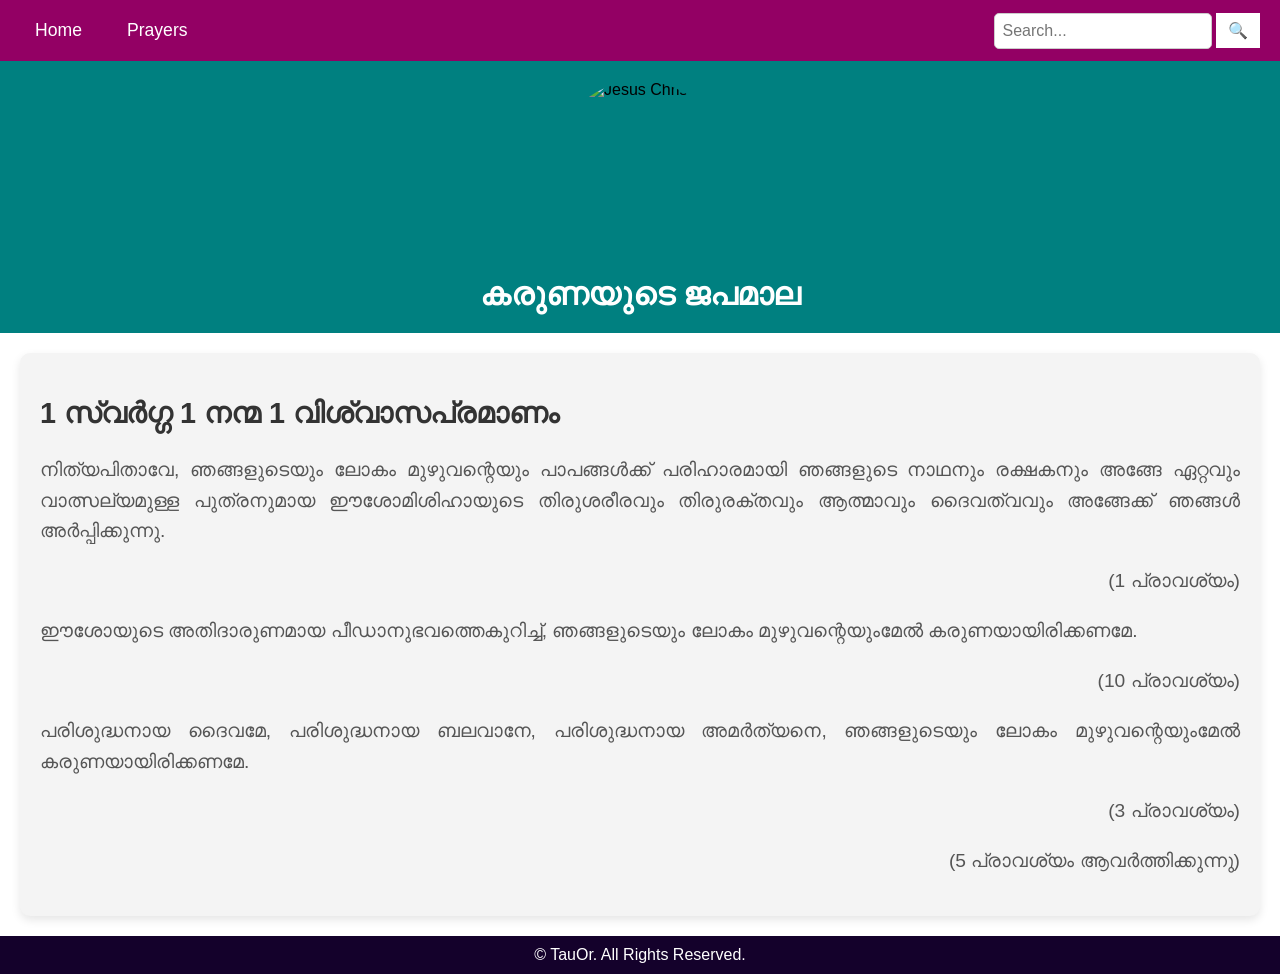
==== Karunayude japamala.html @ 107a1910 "Update Karunayude japamala.html" ====
<?xml version="1.0" encoding="UTF-8" ?>
<!DOCTYPE html>
<html lang='en' xmlns='http://www.w3.org/1999/xhtml' xmlns:b='http://www.google.com/2005/gml/b' xmlns:data='http://www.google.com/2005/gml/data' xmlns:expr='http://www.google.com/2005/gml/expr'>
<head>
    <meta charset='UTF-8'/>
    <meta content='width=device-width, initial-scale=1.0' name='viewport'/>
    <title>Catholic Prayers Malayalam</title>
    <link rel="stylesheet" href="style.css" />
</head>
<body>
    <div class='content'>
        <!-- Navigation Bar -->
        <div class='content'>
    <!-- Navigation Bar -->
    <!-- Navigation Bar -->
        <nav>
            <div class='nav-links'>
                <a href='index.html'>Home</a>
                <a href='#prayers'>Prayers</a>
            </div>
            <div class='search-bar'>
                <form action='#' method='GET'>
                    <input name='q' placeholder='Search...' type='text'/>
                    <button type='submit'>🔍</button>
                </form>
            </div>
        </nav>
</div>


        <!-- Header Section -->
        <header>
            <div class="image">
                <img src="IMG_2537.JPG" alt="Jesus Christ">
            </div>
            <div class="title">
                കരുണയുടെ ജപമാല 
            </div>
        </header>
        
        <!-- Main Content Section -->
        <section class="main-content">
            <h2>1 സ്വർഗ്ഗ    1 നന്മ    1 വിശ്വാസപ്രമാണം</h2>
            <p>നിത്യപിതാവേ, ഞങ്ങളുടെയും ലോകം മുഴുവന്റെയും പാപങ്ങൾക്ക് പരിഹാരമായി ഞങ്ങളുടെ നാഥനും രക്ഷകനും അങ്ങേ ഏറ്റവും വാത്സല്യമുള്ള
                പുത്രനുമായ ഈശോമിശിഹായുടെ തിരുശരീരവും തിരുരക്തവും ആത്മാവും ദൈവത്വവും അങ്ങേക്ക് ഞങ്ങൾ അർപ്പിക്കുന്നു.</p>
            <p class="right-align">(1 പ്രാവശ്യം)</p>

            <p>ഈശോയുടെ അതിദാരുണമായ പീഡാനുഭവത്തെകുറിച്ച്, ഞങ്ങളുടെയും ലോകം മുഴുവന്റെയുംമേൽ കരുണയായിരിക്കണമേ.</p>
            <p class="right-align">(10 പ്രാവശ്യം)</p>

            <p>പരിശുദ്ധനായ ദൈവമേ, പരിശുദ്ധനായ ബലവാനേ, പരിശുദ്ധനായ അമർത്യനെ, ഞങ്ങളുടെയും ലോകം മുഴുവന്റെയുംമേൽ കരുണയായിരിക്കണമേ.</p>
            <p class="right-align">(3 പ്രാവശ്യം)</p>

            <p class="right-align">(5 പ്രാവശ്യം ആവർത്തിക്കുന്നു)</p>
        </section>

        

        <!-- Add the required section tag here -->
        <b:section class='main-section' id='main' maxwidgets='1' name='Main Section' showaddelement='yes'/>
    </div>

    <!-- Footer -->
    <footer>
        &#169; TauOr. All Rights Reserved.
    </footer>
</body>
</html>
---- style.css ----
/* General Styles */
html, body {
    height: 100%;
    margin: 0;
    font-family: Arial, sans-serif;
    display: flex;
    flex-direction: column;
}

/* Content Wrapper */
.content {
    flex: 1;
}

/* Navigation Bar */
nav {
    display: flex;
    justify-content: space-between;
    align-items: center;
    background-color: #930064;
    padding: 10px 20px;
    flex-wrap: wrap;
}

/* Navigation Links */
.nav-links {
    display: flex;
    gap: 15px;
}

.nav-links a {
    color: white;
    text-decoration: none;
    padding: 10px 15px;
    font-size: 1.1em;
}

.nav-links a:hover {
    background-color: #5e3a08;
}

/* Responsive Navigation */
@media (max-width: 768px) {
    nav {
        flex-direction: column;
        align-items: flex-start;
    }

    .nav-links {
        flex-direction: column;
        width: 100%;
        padding-top: 10px;
    }

    .nav-links a {
        padding: 10px;
        width: 100%;
        text-align: left;
    }
}

/* Search Bar */
.search-bar {
    display: flex;
    align-items: center;
    gap: 5px;
}

.search-bar input {
    padding: 8px;
    font-size: 1em;
    border: 1px solid #ccc;
    border-radius: 5px;
}

.search-bar button {
    padding: 8px 12px;
    font-size: 1em;
    background-color: #ffffff;
    border: none;
    cursor: pointer;
}

.search-bar button:hover {
    background-color: #714b1b;
}

/* Header */
header {
    display: flex;
    flex-direction: column;
    align-items: center;
    text-align: center;
    padding: 20px;
    background-color: #008080;
}

header .image {
    width: 180px;
    height: 180px;
    border-radius: 50%;
    overflow: hidden;
}

header .image img {
    width: 100%;
    height: 100%;
    object-fit: cover;
}

header .title {
    margin-top: 15px;
    font-size: 2em;
    font-weight: bold;
    color: white;
    font-family: 'Lucida Fax', serif;
}

header .subtitle {
    font-size: 1.2em;
    font-weight: bold;
    color: white;
    margin-top: 5px;
    font-family: 'Bodoni MT Black', serif;
}

/* Main Content */
.main-content {
    padding: 20px;
    background-color: #f4f4f4;
    margin: 20px;
    border-radius: 10px;
    box-shadow: 0 4px 10px rgba(0, 0, 0, 0.1);
}

.main-content h2 {
    font-size: 1.8em;
    color: #333;
}

.main-content p {
    font-size: 1.2em;
    line-height: 1.6;
    color: #555;
    text-align: justify;
}

.main-content p.right-align {
    text-align: right; /* Align the paragraph to the right */
}

/* Image Grid */
.image-grid {
    display: grid;
    grid-template-columns: repeat(auto-fit, minmax(200px, 1fr));
    gap: 20px;
    justify-items: center;
    padding: 20px;
    margin-top: 40px;
}

.image-item {
    width: 100%;
    max-width: 250px;
    height: 250px;
    position: relative;
}

.image-item img {
    width: 100%;
    height: 100%;
    object-fit: cover;
    border-radius: 10px;
}

.image-item a span {
    position: absolute;
    bottom: 10px;
    left: 50%;
    transform: translateX(-50%);
    font-size: 1.2em;
    color: white;
    background-color: rgba(0, 0, 0, 0.5);
    padding: 5px 10px;
    border-radius: 5px;
}

.image-item a span:hover {
    background-color: rgba(0, 0, 0, 0.7);
}

/* Footer */
footer {
    background-color: #14012b;
    color: white;
    text-align: center;
    padding: 10px;
}

/* Responsive Adjustments */
@media (max-width: 1024px) {
    .image-grid {
        grid-template-columns: repeat(auto-fit, minmax(150px, 1fr));
    }

    .image-item {
        width: 100%;
        max-width: 200px;
        height: 200px;
    }
}

@media (max-width: 600px) {
    .main-content {
        margin: 10px;
        padding: 15px;
    }

    .main-content h2 {
        font-size: 1.5em;
    }

    .main-content p {
        font-size: 1em;
    }

    header .title {
        font-size: 1.8em;
    }

    header .subtitle {
        font-size: 1em;
    }
}
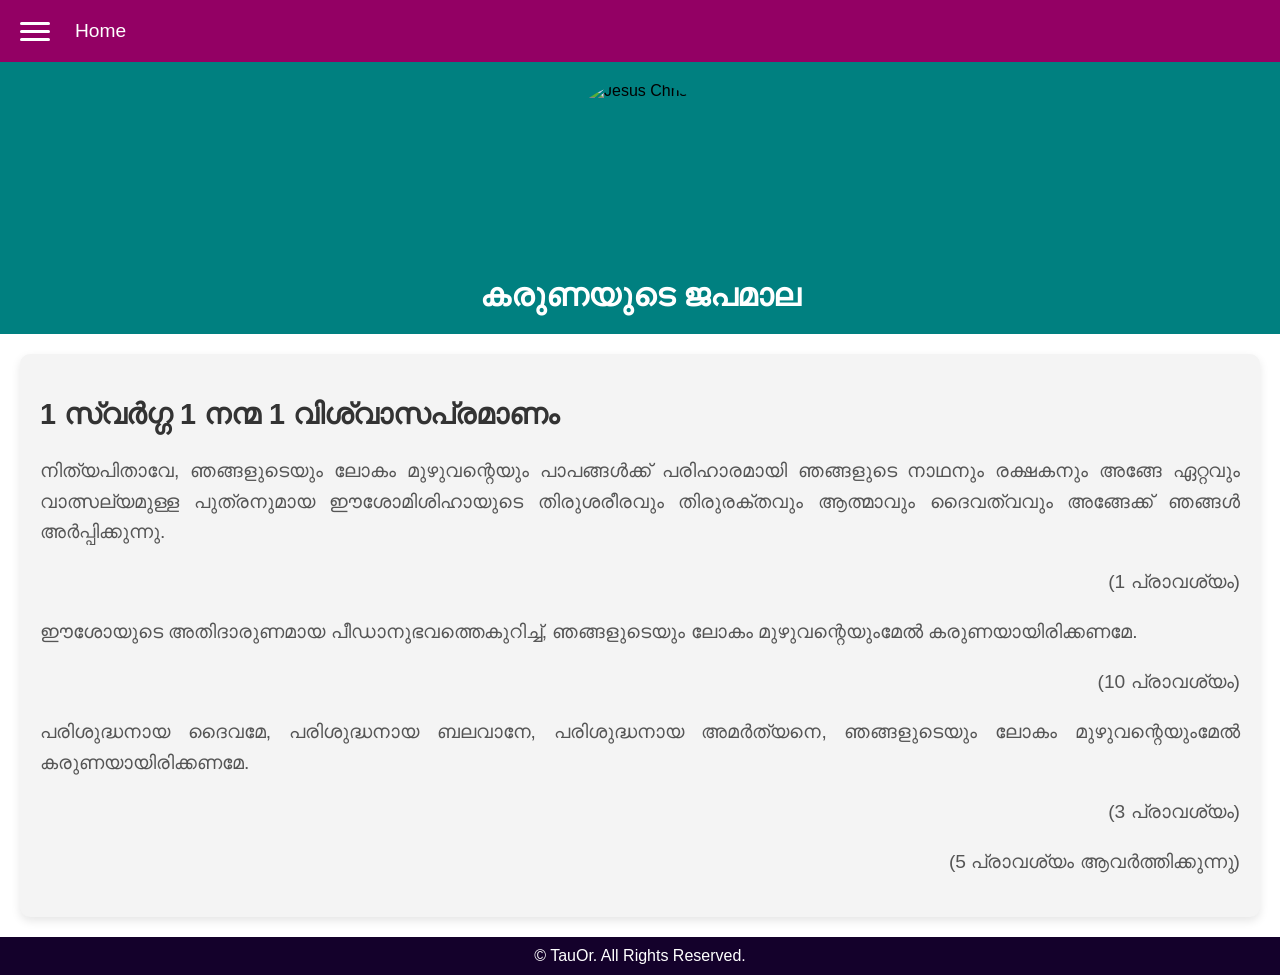
==== commit 4cd393be: "Update Karunayude japamala.html" ====
--- a/Karunayude japamala.html
+++ b/Karunayude japamala.html
@@ -9,25 +9,34 @@
 </head>
 <body>
     <div class='content'>
-        <!-- Navigation Bar -->
-        <div class='content'>
-    <!-- Navigation Bar -->
-    <!-- Navigation Bar -->
+        
+        <!-- /* General Navigation Styling */ -->
         <nav>
-            <div class='nav-links'>
-                <a href='index.html'>Home</a>
-                <a href='#prayers'>Prayers</a>
-            </div>
-            <div class='search-bar'>
-                <form action='#' method='GET'>
-                    <input name='q' placeholder='Search...' type='text'/>
-                    <button type='submit'>🔍</button>
-                </form>
-            </div>
-        </nav>
-</div>
-
-
+    <!-- Hidden checkbox toggles the menu (placed as direct child of nav) -->
+    <input type="checkbox" id="nav-toggle" class="nav-toggle" />
+    
+    <!-- Container for Hamburger Icon and Home Button -->
+    <div class="nav-left">
+        <!-- Hamburger icon -->
+        <label for="nav-toggle" class="nav-toggle-label">
+            <span></span>
+        </label>
+        
+        <!-- Home Button (Always Visible) -->
+        <a href="index.html" class="home-button">Home</a>
+    </div>
+    
+    <!-- Navigation links (Collapsible) -->
+    <ul class="nav-links">
+        <li><a href="Karunayude japamala.html">കരുണയുടെ ജപമാല </a></li>
+        <li><a href="#ജപമാല.html">ജപമാല</a></li>
+        <li><a href="#പരിശുദ്ധാത്മാവിനോടുള്ള പ്രാർഥന.html">പരിശുദ്ധാത്മാവിനോടുള്ള പ്രാർഥന</a></li>
+        <li><a href="#കുരിശിൻ്റെ വഴി.html">കുരിശിൻ്റെ വഴി</a></li>
+        <li><a href="#ശുദ്ധീകരണാത്മാക്കൾക്ക് വേണ്ടിയുള്ള പ്രാർത്ഥന.html">ശുദ്ധീകരണാത്മാക്കൾക്ക് വേണ്ടിയുള്ള പ്രാർത്ഥന</a></li>
+        <li><a href="#വിശുദ്ധ കുർബാന സ്വീകരിച്ചതിനുശേഷമുള്ള നന്ദി പ്രാർത്ഥന.html">വിശുദ്ധ കുർബാന സ്വീകരിച്ചതിനുശേഷമുള്ള നന്ദി പ്രാർത്ഥന</a></li>
+        <li><a href="#വിശുദ്ധ കുപ്പർത്തീനോസിനോടുള്ള ജപം.html">വിശുദ്ധ കുപ്പർത്തീനോസിനോടുള്ള ജപം</a></li>
+    </ul>
+</nav>
         <!-- Header Section -->
         <header>
             <div class="image">
--- a/style.css
+++ b/style.css
@@ -2,7 +2,7 @@
 html, body {
     height: 100%;
     margin: 0;
-    font-family: Arial, sans-serif;
+    font-family: 'Noto Sans Malayalam', sans-serif;
     display: flex;
     flex-direction: column;
 }
@@ -12,26 +12,100 @@
     flex: 1;
 }
 
-/* Navigation Bar */
+/* General Navigation Styling */
 nav {
     display: flex;
+    align-items: center;
     justify-content: space-between;
-    align-items: center;
     background-color: #930064;
     padding: 10px 20px;
-    flex-wrap: wrap;
-}
-
-/* Navigation Links */
-.nav-links {
-    display: flex;
-    gap: 15px;
-}
-
-.nav-links a {
-    color: white;
+    position: relative;
+}
+
+/* Group container for Hamburger Icon and Home Button */
+.nav-left {
+    display: flex;
+    align-items: center;
+    gap: 10px;  /* Adjust spacing as needed */
+}
+
+/* Home Button (Always Visible) */
+.home-button {
+    color: white;
+    font-size: 1.2em;
     text-decoration: none;
     padding: 10px 15px;
+}
+
+/* Hamburger Icon */
+.nav-toggle {
+    display: none; /* Hide checkbox */
+}
+
+.nav-toggle-label {
+    display: flex;
+    flex-direction: column;
+    cursor: pointer;
+    width: 30px;
+    height: 25px;
+    position: relative;
+    /* Removed margin-left to ensure proper alignment within .nav-left */
+}
+
+.nav-toggle-label span,
+.nav-toggle-label span::before,
+.nav-toggle-label span::after {
+    display: block;
+    background: white;
+    height: 3px;
+    width: 100%;
+    border-radius: 2px;
+    position: absolute;
+    transition: all 0.3s ease;
+}
+
+.nav-toggle-label span {
+    top: 50%;
+    margin-top: -1.5px;
+}
+
+.nav-toggle-label span::before {
+    content: '';
+    top: -8px;
+}
+
+.nav-toggle-label span::after {
+    content: '';
+    top: 8px;
+}
+
+/* Navigation Links (Dropdown) */
+.nav-links {
+    list-style: none;
+    padding: 0;
+    margin: 0;
+    display: none; /* Hidden by default */
+    position: absolute;
+    top: 50px;
+    left: 10px;
+    background-color: #930064;
+    width: auto;
+    border-radius: 5px;
+}
+
+.nav-links li {
+    border-top: 1px solid rgba(255, 255, 255, 0.2);
+}
+
+.nav-links li:first-child {
+    border-top: none;
+}
+
+.nav-links a {
+    display: block;
+    padding: 10px 20px;
+    color: white;
+    text-decoration: none;
     font-size: 1.1em;
 }
 
@@ -39,24 +113,24 @@
     background-color: #5e3a08;
 }
 
-/* Responsive Navigation */
-@media (max-width: 768px) {
-    nav {
-        flex-direction: column;
-        align-items: flex-start;
-    }
-
-    .nav-links {
-        flex-direction: column;
-        width: 100%;
-        padding-top: 10px;
-    }
-
-    .nav-links a {
-        padding: 10px;
-        width: 100%;
-        text-align: left;
-    }
+/* Show menu when checkbox is checked */
+.nav-toggle:checked ~ .nav-links {
+    display: block;
+}
+
+/* Animate hamburger to "X" when active */
+.nav-toggle:checked + .nav-toggle-label span {
+    background: transparent;
+}
+
+.nav-toggle:checked + .nav-toggle-label span::before {
+    transform: rotate(45deg);
+    top: 0;
+}
+
+.nav-toggle:checked + .nav-toggle-label span::after {
+    transform: rotate(-45deg);
+    top: 0;
 }
 
 /* Search Bar */
@@ -136,6 +210,15 @@
 .main-content h2 {
     font-size: 1.8em;
     color: #333;
+    text-align: justify;
+}
+
+.main-content h2.right-align {
+    text-align: right;
+}
+
+.main-content h2.center-align {
+    text-align: center;
 }
 
 .main-content p {
@@ -146,7 +229,27 @@
 }
 
 .main-content p.right-align {
-    text-align: right; /* Align the paragraph to the right */
+    text-align: right;
+}
+
+.main-content p.center-align {
+    text-align: center;
+}
+
+/* Poem Section */
+.poem {
+  white-space: pre-wrap;
+  font-family: "Noto Sans Malayalam", sans-serif;
+  font-size: 1.2em;
+  line-height: 1.6;
+  color: #555;
+  text-align: justify;
+  margin: 20px auto;
+  padding: 15px;
+  background-color: #f9f9f9;
+  border-radius: 10px;
+  max-width: 700px;
+  display: block;
 }
 
 /* Image Grid */
@@ -197,7 +300,7 @@
     padding: 10px;
 }
 
-/* Responsive Adjustments */
+/* Additional Responsive Adjustments */
 @media (max-width: 1024px) {
     .image-grid {
         grid-template-columns: repeat(auto-fit, minmax(150px, 1fr));
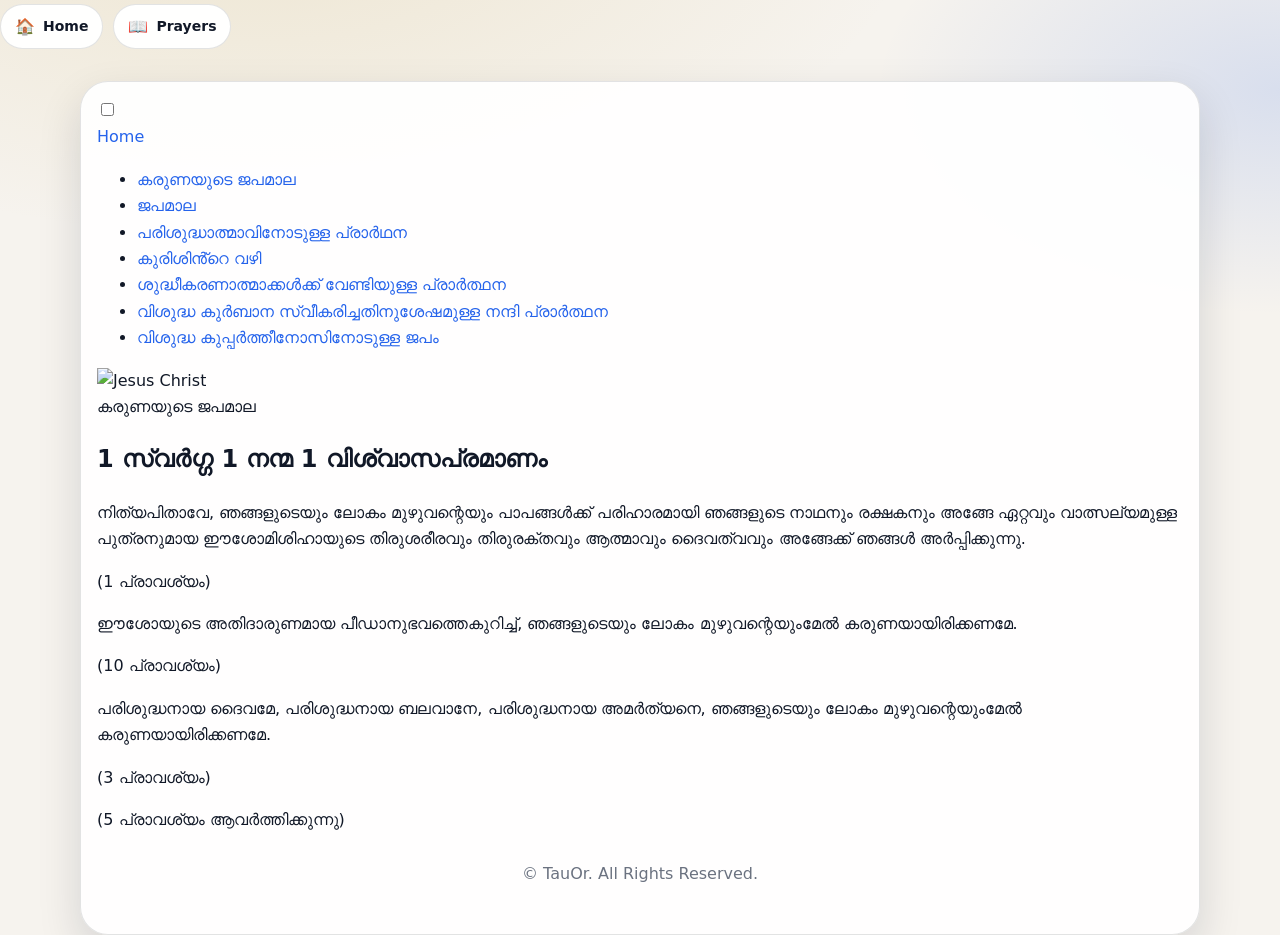
==== commit 8c6d21b1: "Update Karunayude japamala.html" ====
--- a/Karunayude japamala.html
+++ b/Karunayude japamala.html
@@ -1,16 +1,17 @@
-<?xml version="1.0" encoding="UTF-8" ?>
+<?xml version="1.0" encoding="UTF-8" ?> 
 <!DOCTYPE html>
-<html lang='en' xmlns='http://www.w3.org/1999/xhtml' xmlns:b='http://www.google.com/2005/gml/b' xmlns:data='http://www.google.com/2005/gml/data' xmlns:expr='http://www.google.com/2005/gml/expr'>
+<html lang='ml' xmlns='http://www.w3.org/1999/xhtml' xmlns:b='http://www.google.com/2005/gml/b' xmlns:data='http://www.google.com/2005/gml/data' xmlns:expr='http://www.google.com/2005/gml/expr'>
 <head>
     <meta charset='UTF-8'/>
     <meta content='width=device-width, initial-scale=1.0' name='viewport'/>
     <title>Catholic Prayers Malayalam</title>
     <link rel="stylesheet" href="style.css" />
+    <script defer src="script.js"></script>
 </head>
 <body>
     <div class='content'>
         
-        <!-- /* General Navigation Styling */ -->
+      <!-- /* General Navigation Styling */ -->
         <nav>
     <!-- Hidden checkbox toggles the menu (placed as direct child of nav) -->
     <input type="checkbox" id="nav-toggle" class="nav-toggle" />
@@ -29,12 +30,12 @@
     <!-- Navigation links (Collapsible) -->
     <ul class="nav-links">
         <li><a href="Karunayude japamala.html">കരുണയുടെ ജപമാല </a></li>
-        <li><a href="#ജപമാല.html">ജപമാല</a></li>
-        <li><a href="#പരിശുദ്ധാത്മാവിനോടുള്ള പ്രാർഥന.html">പരിശുദ്ധാത്മാവിനോടുള്ള പ്രാർഥന</a></li>
-        <li><a href="#കുരിശിൻ്റെ വഴി.html">കുരിശിൻ്റെ വഴി</a></li>
-        <li><a href="#ശുദ്ധീകരണാത്മാക്കൾക്ക് വേണ്ടിയുള്ള പ്രാർത്ഥന.html">ശുദ്ധീകരണാത്മാക്കൾക്ക് വേണ്ടിയുള്ള പ്രാർത്ഥന</a></li>
-        <li><a href="#വിശുദ്ധ കുർബാന സ്വീകരിച്ചതിനുശേഷമുള്ള നന്ദി പ്രാർത്ഥന.html">വിശുദ്ധ കുർബാന സ്വീകരിച്ചതിനുശേഷമുള്ള നന്ദി പ്രാർത്ഥന</a></li>
-        <li><a href="#വിശുദ്ധ കുപ്പർത്തീനോസിനോടുള്ള ജപം.html">വിശുദ്ധ കുപ്പർത്തീനോസിനോടുള്ള ജപം</a></li>
+        <li><a href="ജപമാല.html">ജപമാല</a></li>
+        <li><a href="പരിശുദ്ധാത്മാവിനോടുള്ള പ്രാർഥന.html">പരിശുദ്ധാത്മാവിനോടുള്ള പ്രാർഥന</a></li>
+        <li><a href="കുരിശിൻ്റെ വഴി.html">കുരിശിൻ്റെ വഴി</a></li>
+        <li><a href="Prayer for the Souls in Purgatory.html">ശുദ്ധീകരണാത്മാക്കൾക്ക് വേണ്ടിയുള്ള പ്രാർത്ഥന</a></li>
+        <li><a href="prayer after holy communion.html">വിശുദ്ധ കുർബാന സ്വീകരിച്ചതിനുശേഷമുള്ള നന്ദി പ്രാർത്ഥന</a></li>
+        <li><a href="prayer to St. Cupertino.html">വിശുദ്ധ കുപ്പർത്തീനോസിനോടുള്ള ജപം</a></li>
     </ul>
 </nav>
         <!-- Header Section -->
--- a/style.css
+++ b/style.css
@@ -1,337 +1,288 @@
-/* General Styles */
-html, body {
-    height: 100%;
-    margin: 0;
-    font-family: 'Noto Sans Malayalam', sans-serif;
-    display: flex;
-    flex-direction: column;
-}
-
-/* Content Wrapper */
-.content {
-    flex: 1;
-}
-
-/* General Navigation Styling */
-nav {
-    display: flex;
-    align-items: center;
-    justify-content: space-between;
-    background-color: #930064;
-    padding: 10px 20px;
-    position: relative;
-}
-
-/* Group container for Hamburger Icon and Home Button */
-.nav-left {
-    display: flex;
-    align-items: center;
-    gap: 10px;  /* Adjust spacing as needed */
-}
-
-/* Home Button (Always Visible) */
-.home-button {
-    color: white;
-    font-size: 1.2em;
-    text-decoration: none;
-    padding: 10px 15px;
-}
-
-/* Hamburger Icon */
-.nav-toggle {
-    display: none; /* Hide checkbox */
-}
-
-.nav-toggle-label {
-    display: flex;
-    flex-direction: column;
-    cursor: pointer;
-    width: 30px;
-    height: 25px;
-    position: relative;
-    /* Removed margin-left to ensure proper alignment within .nav-left */
-}
-
-.nav-toggle-label span,
-.nav-toggle-label span::before,
-.nav-toggle-label span::after {
-    display: block;
-    background: white;
-    height: 3px;
-    width: 100%;
-    border-radius: 2px;
-    position: absolute;
-    transition: all 0.3s ease;
-}
-
-.nav-toggle-label span {
-    top: 50%;
-    margin-top: -1.5px;
-}
-
-.nav-toggle-label span::before {
-    content: '';
-    top: -8px;
-}
-
-.nav-toggle-label span::after {
-    content: '';
-    top: 8px;
-}
-
-/* Navigation Links (Dropdown) */
-.nav-links {
-    list-style: none;
-    padding: 0;
-    margin: 0;
-    display: none; /* Hidden by default */
-    position: absolute;
-    top: 50px;
-    left: 10px;
-    background-color: #930064;
-    width: auto;
-    border-radius: 5px;
-}
-
-.nav-links li {
-    border-top: 1px solid rgba(255, 255, 255, 0.2);
-}
-
-.nav-links li:first-child {
-    border-top: none;
-}
-
-.nav-links a {
-    display: block;
-    padding: 10px 20px;
-    color: white;
-    text-decoration: none;
-    font-size: 1.1em;
-}
-
-.nav-links a:hover {
-    background-color: #5e3a08;
-}
-
-/* Show menu when checkbox is checked */
-.nav-toggle:checked ~ .nav-links {
-    display: block;
-}
-
-/* Animate hamburger to "X" when active */
-.nav-toggle:checked + .nav-toggle-label span {
-    background: transparent;
-}
-
-.nav-toggle:checked + .nav-toggle-label span::before {
-    transform: rotate(45deg);
-    top: 0;
-}
-
-.nav-toggle:checked + .nav-toggle-label span::after {
-    transform: rotate(-45deg);
-    top: 0;
-}
-
-/* Search Bar */
-.search-bar {
-    display: flex;
-    align-items: center;
-    gap: 5px;
-}
-
-.search-bar input {
-    padding: 8px;
-    font-size: 1em;
-    border: 1px solid #ccc;
-    border-radius: 5px;
-}
-
-.search-bar button {
-    padding: 8px 12px;
-    font-size: 1em;
-    background-color: #ffffff;
-    border: none;
-    cursor: pointer;
-}
-
-.search-bar button:hover {
-    background-color: #714b1b;
-}
-
-/* Header */
-header {
-    display: flex;
-    flex-direction: column;
-    align-items: center;
-    text-align: center;
-    padding: 20px;
-    background-color: #008080;
-}
-
-header .image {
-    width: 180px;
-    height: 180px;
-    border-radius: 50%;
-    overflow: hidden;
-}
-
-header .image img {
-    width: 100%;
-    height: 100%;
-    object-fit: cover;
-}
-
-header .title {
-    margin-top: 15px;
-    font-size: 2em;
-    font-weight: bold;
-    color: white;
-    font-family: 'Lucida Fax', serif;
-}
-
-header .subtitle {
-    font-size: 1.2em;
-    font-weight: bold;
-    color: white;
-    margin-top: 5px;
-    font-family: 'Bodoni MT Black', serif;
-}
-
-/* Main Content */
-.main-content {
-    padding: 20px;
-    background-color: #f4f4f4;
-    margin: 20px;
-    border-radius: 10px;
-    box-shadow: 0 4px 10px rgba(0, 0, 0, 0.1);
-}
-
-.main-content h2 {
-    font-size: 1.8em;
-    color: #333;
-    text-align: justify;
-}
-
-.main-content h2.right-align {
-    text-align: right;
-}
-
-.main-content h2.center-align {
-    text-align: center;
-}
-
-.main-content p {
-    font-size: 1.2em;
-    line-height: 1.6;
-    color: #555;
-    text-align: justify;
-}
-
-.main-content p.right-align {
-    text-align: right;
-}
-
-.main-content p.center-align {
-    text-align: center;
-}
-
-/* Poem Section */
-.poem {
-  white-space: pre-wrap;
-  font-family: "Noto Sans Malayalam", sans-serif;
-  font-size: 1.2em;
-  line-height: 1.6;
-  color: #555;
-  text-align: justify;
-  margin: 20px auto;
-  padding: 15px;
-  background-color: #f9f9f9;
-  border-radius: 10px;
-  max-width: 700px;
-  display: block;
-}
-
-/* Image Grid */
-.image-grid {
-    display: grid;
-    grid-template-columns: repeat(auto-fit, minmax(200px, 1fr));
-    gap: 20px;
-    justify-items: center;
-    padding: 20px;
-    margin-top: 40px;
-}
-
-.image-item {
-    width: 100%;
-    max-width: 250px;
-    height: 250px;
-    position: relative;
-}
-
-.image-item img {
-    width: 100%;
-    height: 100%;
-    object-fit: cover;
-    border-radius: 10px;
-}
-
-.image-item a span {
-    position: absolute;
-    bottom: 10px;
-    left: 50%;
-    transform: translateX(-50%);
-    font-size: 1.2em;
-    color: white;
-    background-color: rgba(0, 0, 0, 0.5);
-    padding: 5px 10px;
-    border-radius: 5px;
-}
-
-.image-item a span:hover {
-    background-color: rgba(0, 0, 0, 0.7);
+/* =========================
+   CatholicPrayers — Modern UI
+========================= */
+
+:root{
+  --bg: #f6f3ee;
+  --surface: rgba(255,255,255,.92);
+  --card: rgba(255,255,255,.96);
+
+  --text: #111827;
+  --muted: #6b7280;
+  --border: rgba(17,24,39,.12);
+
+  --gold: #c8a951;
+  --link: #2563eb;
+
+  --shadow: 0 12px 30px rgba(17,24,39,.10);
+  --shadow2: 0 18px 44px rgba(17,24,39,.14);
+
+  --radius: 22px;
+  --max: 1120px;
+}
+
+@media (prefers-color-scheme: dark){
+  :root{
+    --bg: #0b1220;
+    --surface: rgba(17,24,39,.88);
+    --card: rgba(17,24,39,.92);
+
+    --text: #e5e7eb;
+    --muted: #9ca3af;
+    --border: rgba(229,231,235,.12);
+
+    --gold: #d7b35a;
+    --link: #60a5fa;
+
+    --shadow: 0 16px 36px rgba(0,0,0,.40);
+    --shadow2: 0 20px 56px rgba(0,0,0,.55);
+  }
+}
+
+*{ box-sizing: border-box; }
+html,body{ height:100%; }
+
+body{
+  margin:0;
+  font-family: ui-sans-serif,system-ui,-apple-system,Segoe UI,Roboto,Arial;
+  color:var(--text);
+  background:var(--bg);
+  line-height:1.65;
+}
+
+/* background glow */
+body::before{
+  content:"";
+  position:fixed;
+  inset:0;
+  z-index:-1;
+  pointer-events:none;
+  background:
+    radial-gradient(1200px 600px at 20% -10%, rgba(200,169,81,.18), transparent 55%),
+    radial-gradient(900px 500px at 100% 10%, rgba(37,99,235,.14), transparent 45%),
+    var(--bg);
+}
+
+a{ color:var(--link); text-decoration:none; }
+a:hover{ text-decoration:underline; }
+
+/* ===== Outer shell: rounded like tiles, no harsh edges ===== */
+.shell{
+  max-width: var(--max);
+  margin: 22px auto 18px;
+  padding: 16px;
+  border-radius: 28px;
+  background: var(--surface);
+  border: 1px solid var(--border);
+  box-shadow: var(--shadow2);
+}
+
+/* ===== Topbar (no hamburger) ===== */
+.topbar{
+  background: transparent;
+  border: 0;
+  padding: 4px 0 10px;
+  margin: 0;
+}
+
+.topbar-left{
+  display:flex;
+  align-items:center;
+  gap: 10px;
+}
+
+/* Pills */
+.pill-button{
+  display:inline-flex;
+  align-items:center;
+  gap: 8px;
+  padding: 10px 14px;
+  border-radius: 999px;
+  border: 1px solid var(--border);
+  background: var(--card);
+  color: var(--text);
+  font-weight: 800;
+  font-size: 14px;
+  transition: transform .14s ease, border-color .14s ease, box-shadow .14s ease;
+}
+
+.pill-button:hover{
+  text-decoration:none;
+  transform: translateY(-1px);
+  border-color: rgba(200,169,81,.45);
+  box-shadow: var(--shadow);
+}
+
+.pill-icon{ font-size: 16px; line-height: 1; }
+
+/* ===== Search area ===== */
+.search-wrap{
+  margin: 8px 0 14px;
+  padding: 14px;
+  border-radius: 18px;
+  background: var(--card);
+  border: 1px solid var(--border);
+  box-shadow: var(--shadow);
+}
+
+.search-title{
+  font-weight: 900;
+  font-size: 18px;
+  margin-bottom: 10px;
+}
+
+.search-bar{
+  display:flex;
+  align-items:center;
+  gap: 10px;
+  padding: 12px 14px;
+  border-radius: 14px;
+  border: 1px solid var(--border);
+  background: var(--surface);
+}
+
+.search-bar input{
+  width:100%;
+  border:0;
+  outline:none;
+  background:transparent;
+  color: var(--text);
+  font-size: 15px;
+}
+
+.search-icon{ opacity: .8; }
+
+.search-count{
+  margin-top: 8px;
+  color: var(--muted);
+  font-size: 13px;
+}
+
+/* ===== Hero header ===== */
+.hero{
+  border-radius: 22px;
+  border: 1px solid var(--border);
+  background: var(--card);
+  box-shadow: var(--shadow);
+  padding: 18px;
+  display:flex;
+  gap: 16px;
+  align-items:center;
+  overflow:hidden;
+  position: relative;
+  margin-bottom: 12px;
+}
+
+.hero::before{
+  content:"";
+  position:absolute;
+  inset:-40px;
+  background:
+    radial-gradient(500px 220px at 15% 15%, rgba(200,169,81,.14), transparent 60%),
+    radial-gradient(500px 220px at 85% 25%, rgba(37,99,235,.10), transparent 62%);
+  pointer-events:none;
+}
+
+.hero .image{
+  width: 76px;
+  height: 76px;
+  border-radius: 18px;
+  overflow:hidden;
+  border: 1px solid var(--border);
+  box-shadow: 0 10px 24px rgba(0,0,0,.12);
+  flex: 0 0 auto;
+  position: relative;
+  z-index: 1;
+}
+
+.hero .image img{
+  width:100%;
+  height:100%;
+  object-fit:cover;
+}
+
+.hero .title{
+  font-weight: 900;
+  letter-spacing: .06em;
+  font-size: 20px;
+  position: relative;
+  z-index: 1;
+}
+.hero .subtitle{
+  margin-top: 6px;
+  font-weight: 850;
+  letter-spacing: .22em;
+  text-transform: uppercase;
+  color: var(--muted);
+  font-size: 12px;
+}
+
+/* ===== Prayer list (one per row) ===== */
+.image-grid{
+  display:flex;
+  flex-direction:column;
+  gap: 14px;
+  padding: 6px 0 2px;
+  margin: 0;
+}
+
+.image-item{ width:100%; }
+
+.prayer-card{
+  display:flex;
+  align-items:center;
+  gap: 14px;
+
+  width:100%;
+  padding: 16px;
+  border-radius: 22px;
+
+  background: var(--card);
+  border: 1px solid var(--border);
+  box-shadow: var(--shadow);
+
+  color: inherit;
+  transition: transform .14s ease, border-color .14s ease, box-shadow .14s ease;
+}
+
+.prayer-card:hover{
+  transform: translateY(-2px);
+  border-color: rgba(200,169,81,.45);
+  box-shadow: var(--shadow2);
+}
+
+.prayer-card img{
+  width: 66px;
+  height: 66px;
+  object-fit: cover;
+  border-radius: 16px;
+  border: 1px solid var(--border);
+  box-shadow: 0 8px 18px rgba(0,0,0,.12);
+  flex: 0 0 auto;
+}
+
+/* Smaller font size */
+.prayer-title{
+  font-weight: 800;
+  font-size: 20px;
+  line-height: 1.25;
+  letter-spacing: -0.01em;
+}
+
+/* Mobile */
+@media (max-width: 640px){
+  .shell{ margin: 12px 10px; padding: 12px; border-radius: 22px; }
+  .pill-button{ padding: 9px 12px; font-size: 13px; }
+  .prayer-card{ padding: 14px; border-radius: 18px; }
+  .prayer-card img{ width: 58px; height: 58px; border-radius: 14px; }
+  .prayer-title{ font-size: 17px; }
 }
 
 /* Footer */
-footer {
-    background-color: #14012b;
-    color: white;
-    text-align: center;
-    padding: 10px;
-}
-
-/* Additional Responsive Adjustments */
-@media (max-width: 1024px) {
-    .image-grid {
-        grid-template-columns: repeat(auto-fit, minmax(150px, 1fr));
-    }
-
-    .image-item {
-        width: 100%;
-        max-width: 200px;
-        height: 200px;
-    }
-}
-
-@media (max-width: 600px) {
-    .main-content {
-        margin: 10px;
-        padding: 15px;
-    }
-
-    .main-content h2 {
-        font-size: 1.5em;
-    }
-
-    .main-content p {
-        font-size: 1em;
-    }
-
-    header .title {
-        font-size: 1.8em;
-    }
-
-    header .subtitle {
-        font-size: 1em;
-    }
-}
+footer{
+  max-width: var(--max);
+  margin: 0 auto 18px;
+  padding: 12px 16px;
+  color: var(--muted);
+  text-align:center;
+}
